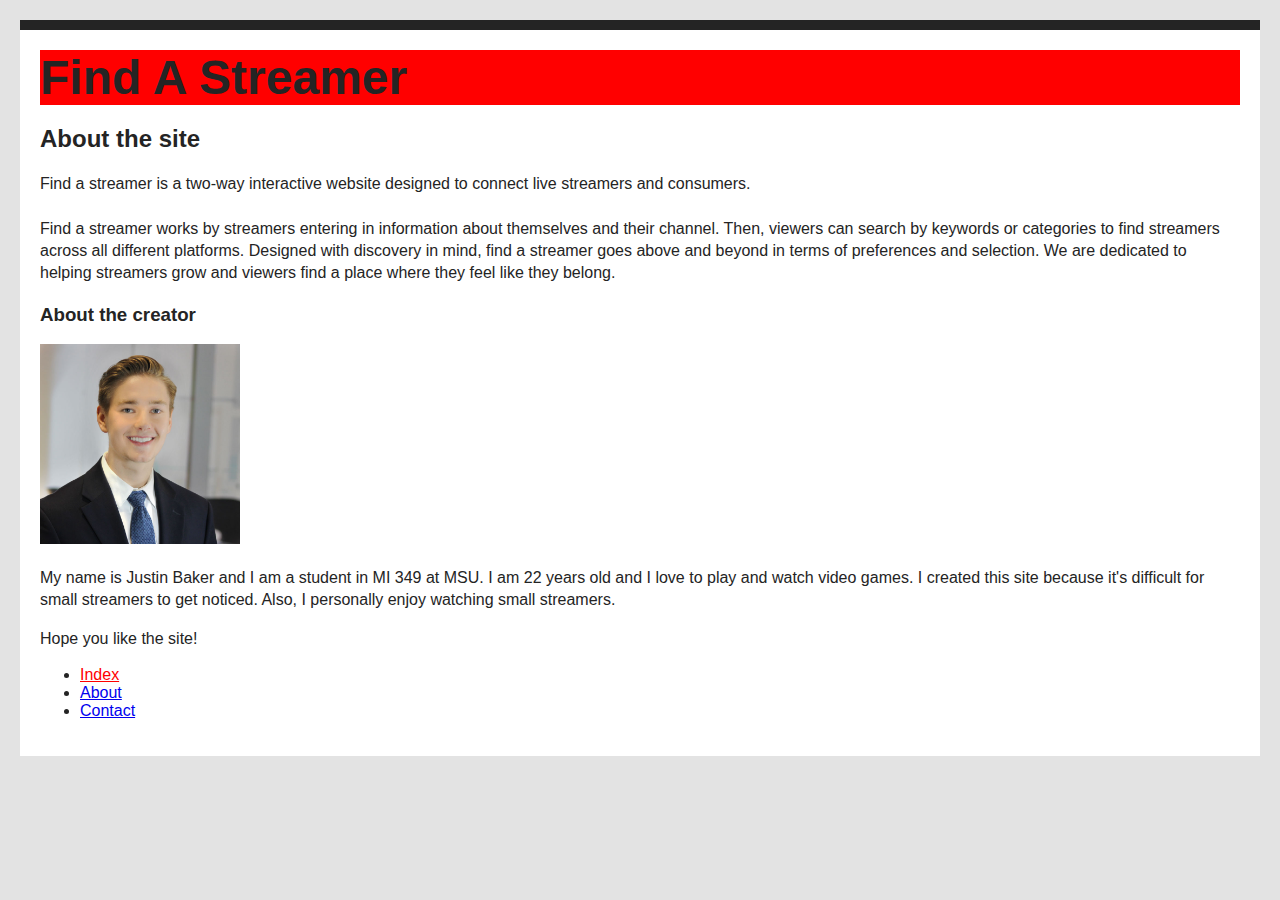
==== about.html @ 3ad0dc11 "updated site" ====
<!DOCTYPE html>
<html lang="en">
<head>
    <meta charset="UTF-8">
    <meta name="viewport" content="width=device-width, initial-scale=1.0">
    <link rel="stylesheet" href="style.css">
    <title>About Me</title>
</head>
<body>
    <div class="sticky">
    <header class="page-header">
        <h1>Find A Streamer</h1>
    </header>
</div>


<h2>About the site</h2>

<p>Find a streamer is a two-way interactive website designed to connect live streamers and
    consumers. <br> <br>

    Find a streamer works by streamers entering in information about themselves and their channel.
    Then, viewers can search by keywords or categories to find streamers across all different
    platforms. Designed with discovery in mind, find a streamer goes above and beyond in terms of
    preferences and selection. We are dedicated to helping streamers grow and viewers find a
    place where they feel like they belong.</p>


<h3>About the creator</h3>
<p><img src="headshot copy 2.png" alt="headshot" width="200" height="200"></p>
<p>My name is Justin Baker and I am a student in MI 349 at MSU. I am 22 years old and I love to play and watch video games. I created this site because it's difficult for small streamers to get noticed. Also, I personally enjoy watching small streamers.  </p>



<p>Hope you like the site!</p>



<nav>
    <ul>
        <li><a href="index.html">Index</a></li>
        <li><a href="about.html">About</a></li>
        <li><a href="contact.html">Contact</a></li>
    </ul>
</nav>

</body>
</html>
---- style.css ----
html{
    background: #e3e3e3;
}

body{
    font-family: Arial, Helvetica, sans-serif;
    margin: 20px;
    padding: 20px;
    color: #242424;
    border-top: 10px solid #242424;
    background: #ffffff;
    
}

.sticky{
    background: red;
    position: sticky;
    top: 0;
}

section{
    
    display: block; 
}
* {box-sizing: border-box}

input[type=text], input[type=password] {
    width: 100%;
    padding: 15px;
    margin: 5px 0 22px 0;
    display: block;
    border: none;
    background: #f1f1f1;
  }

  hr {
    border: 1px solid #f1f1f1;
    margin-bottom: 25px;
  }

  .signup {
    padding: 16px;
  }


h1{
    font-size: 3em;
    margin: 0;
}

p{
    line-height: 1.4em;
}

#blog{
    border-top: 1px dotted #cccccc;
}

.blog-post{
    border-bottom: 1px dotted #cccccc;
}

#hello-features{
    border-top: 1px solid #cccccc;
}



a[href="index.html"]{
    color: red;
}

@media (max-width: 400px){
    #blog{
        background: lightblue;
    }
    #form{
        background: darkcyan;
    }
    #hello-features{
        background: lightseagreen;
    }
    
}
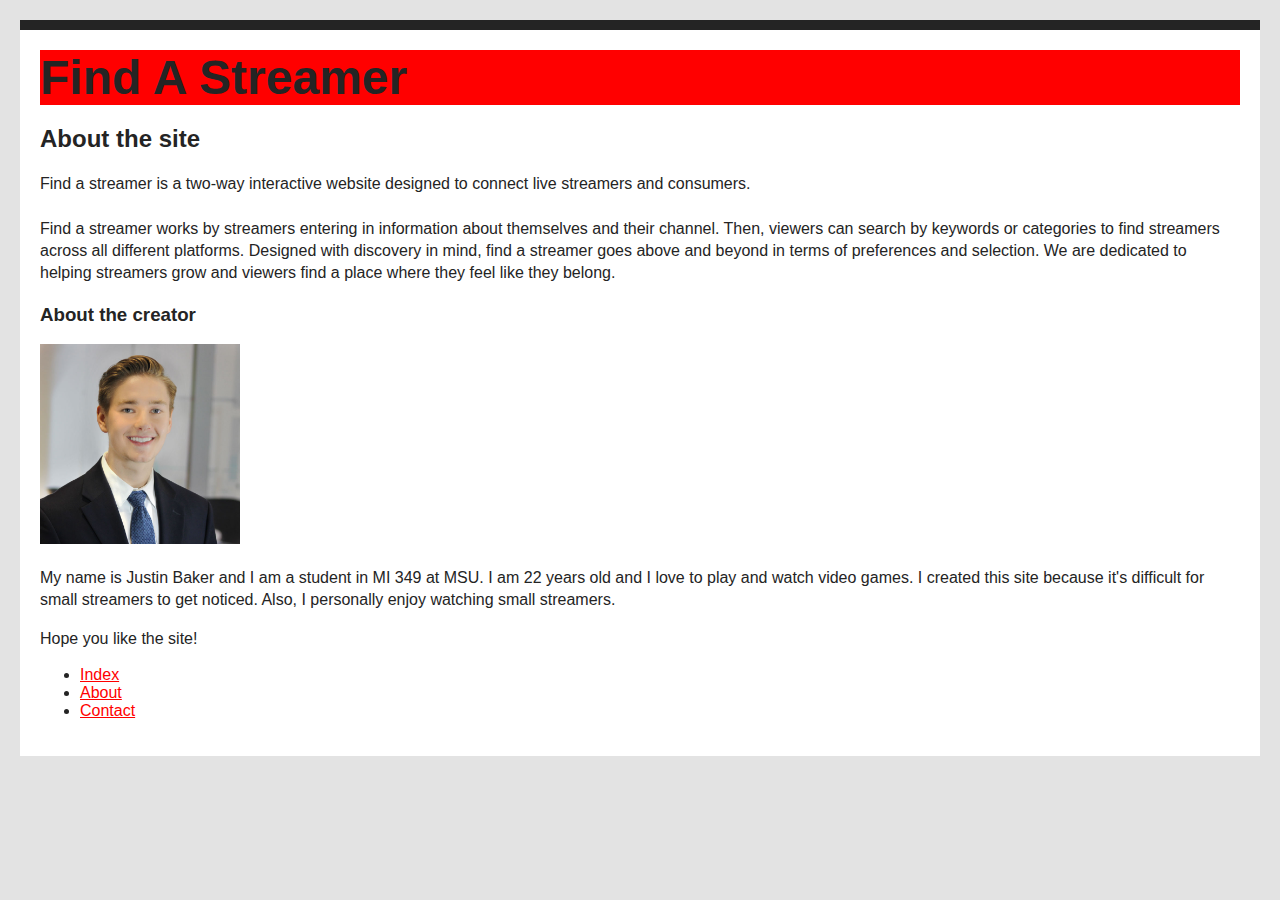
==== commit ff172c16: "fixed error" ====
--- a/about.html
+++ b/about.html
@@ -27,7 +27,7 @@
 
 
 <h3>About the creator</h3>
-<p><img src="headshot copy 2.png" alt="headshot" width="200" height="200"></p>
+<p><img src="headshot.png" alt="headshot" width="200" height="200"></p>
 <p>My name is Justin Baker and I am a student in MI 349 at MSU. I am 22 years old and I love to play and watch video games. I created this site because it's difficult for small streamers to get noticed. Also, I personally enjoy watching small streamers.  </p>
 
 
--- a/style.css
+++ b/style.css
@@ -52,13 +52,7 @@
     line-height: 1.4em;
 }
 
-#blog{
-    border-top: 1px dotted #cccccc;
-}
 
-.blog-post{
-    border-bottom: 1px dotted #cccccc;
-}
 
 #hello-features{
     border-top: 1px solid #cccccc;
@@ -69,16 +63,10 @@
 a[href="index.html"]{
     color: red;
 }
+a[href="about.html"]{
+    color: red;
+}
 
-@media (max-width: 400px){
-    #blog{
-        background: lightblue;
-    }
-    #form{
-        background: darkcyan;
-    }
-    #hello-features{
-        background: lightseagreen;
-    }
-    
+a[href="contact.html"]{
+    color: red;
 }